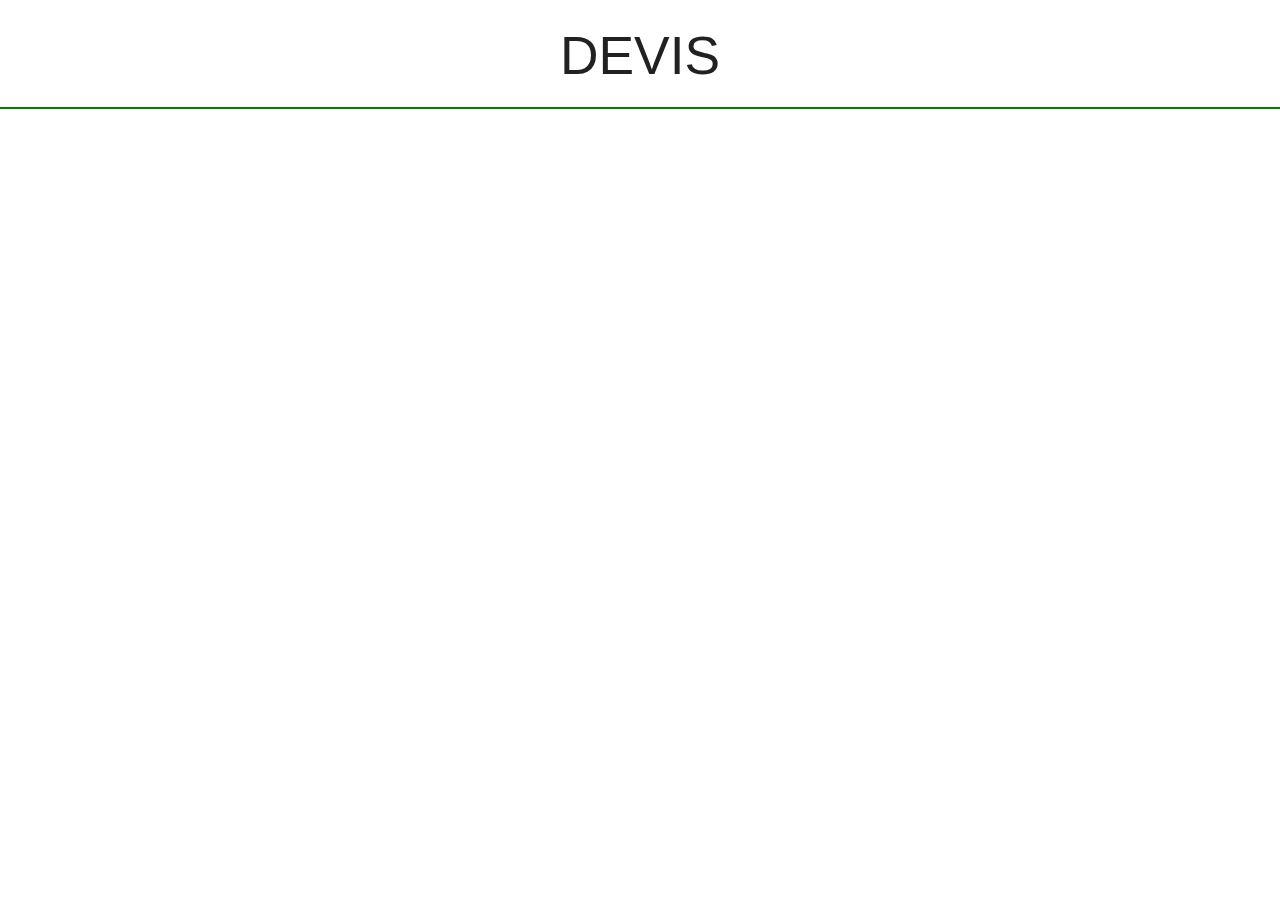
==== devis.html @ e2da0ae9 "première version" ====
<!DOCTYPE html>
  <html>
    <head>
      <meta charset="UTF-8">
      <!--Import Google Icon Font-->
      <link href="http://fonts.googleapis.com/icon?family=Material+Icons" rel="stylesheet">
      <!--Import materialize.css-->
      <link rel="stylesheet" href="materialize.css">
      <link rel="stylesheet" href="main.css">
  
      <!--Let browser know website is optimized for mobile-->
      <meta name="viewport" content="width=device-width, initial-scale=1.0"/>
    </head>

    <body>
    <h2 class='titre_devis'>DEVIS</h2>
    <hr color="green"> 
   
   <label id="montant" ></label>
       
    </body>
  </html>
---- main.css ----
.card-title {
	width: 100%;
}

.titre_devis {
	text-align: center;
}

.centre {
	text-align: center !important;
}


.card-content.white-text {
	background-color: white;
	color: green;
}


.retrait {
	padding: 30px;
}

.btn {
	padding-bottom: 20px;
}

.page-footer {
	margin-top: 20px;
	background-color: #4e5945;
}

.banniere {
	width: 100%;
}

.conteneur {
	margin:0 auto;
}
.left {
	float: left;
}

.nav-wrapper {
	background-color: #4e5945;
	padding-bottom: 40px;
	margin-bottom: 40px;
}

.btn.waves-effect.waves-light {
	background-color: #4e5945;
}

.card-action {
	background-color: #4e5945;
}

.carousel.initialized {
	min-height: 1000px;
	padding-top: 0px;
	margin-top: 0px;
}

.blue-grey.darken-1 {
	background-color: #4e5945 !important;
	text-align: center;
}

#copyright {
	color: white;
}

a.mt-share-inline-circle-sm img {
  width: 34px;
  height: 34px;
  border: 0px;
}
a.mt-share-inline-circle-sm {
  display: inline-block;
  width: 34px;
  height: 34px;
  border-radius: 50%;
  margin-right: 4px;
}
.mt-google:hover {
  background-color: rgb(225, 95, 79);
}
.mt-google {
  background-color: rgb(221, 75, 57);
}
.mt-linkedin:hover {
  background-color: rgb(16, 135, 192);
}
.mt-linkedin {
  background-color: rgb(14, 118, 168);
}
.mt-twitter:hover {
  background-color: rgb(8, 187, 255);
}
.mt-twitter {
  background-color: rgb(0, 172, 238);
}
.mt-facebook:hover {
  background-color: rgb(66, 100, 170);
}
.mt-facebook {
  background-color: rgb(59, 89, 152);
}
.mt-pinterest:hover {
  background-color: rgb(221, 42, 48);
}
.mt-pinterest {
  background-color: rgb(204, 33, 39);
}
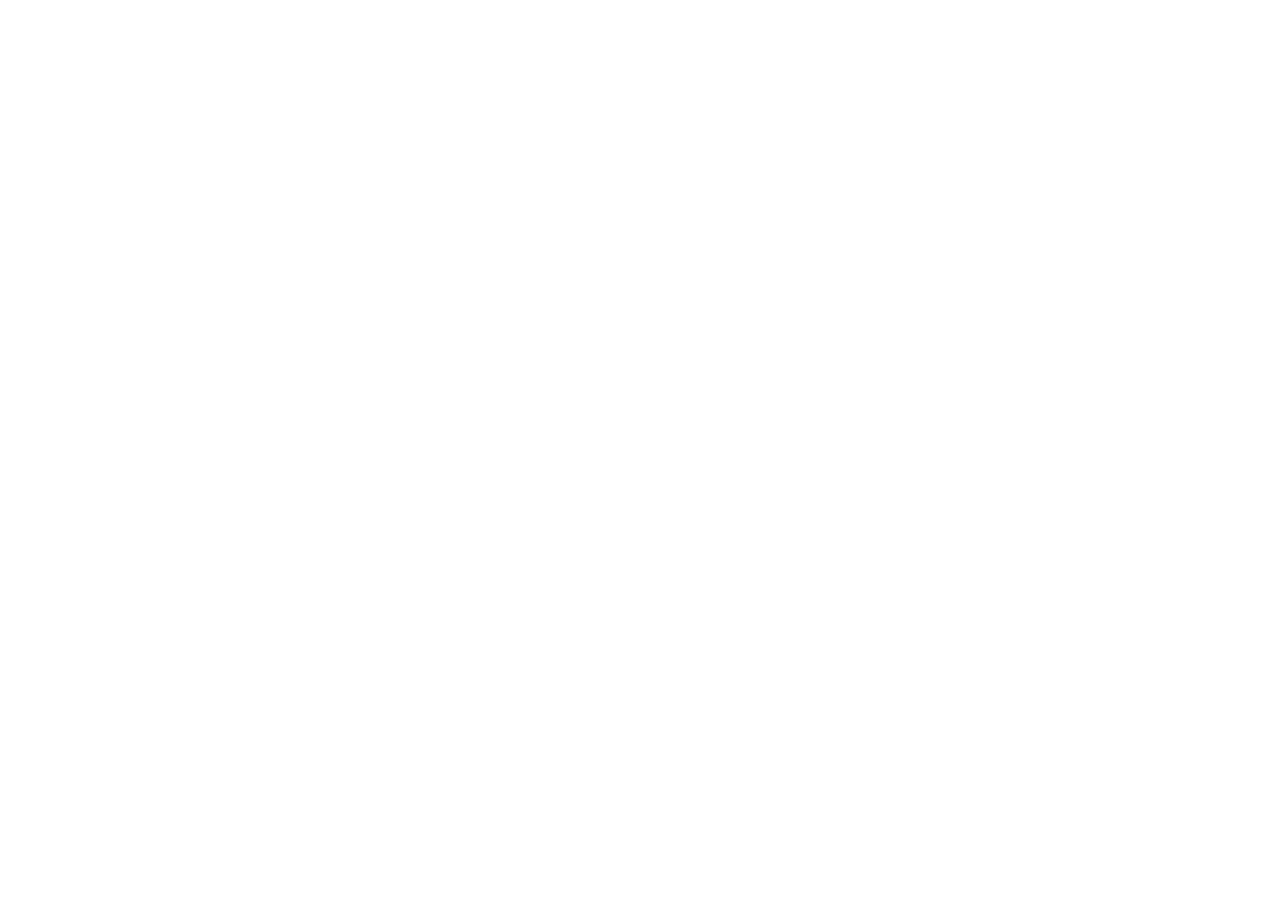
==== commit 97a88d88: "Jours du calendrier en francais" ====
--- a/devis.html
+++ b/devis.html
@@ -1,22 +1,23 @@
 <!DOCTYPE html>
-  <html>
-    <head>
-      <meta charset="UTF-8">
-      <!--Import Google Icon Font-->
-      <link href="http://fonts.googleapis.com/icon?family=Material+Icons" rel="stylesheet">
-      <!--Import materialize.css-->
-      <link rel="stylesheet" href="materialize.css">
-      <link rel="stylesheet" href="main.css">
-  
-      <!--Let browser know website is optimized for mobile-->
-      <meta name="viewport" content="width=device-width, initial-scale=1.0"/>
-    </head>
+<html>
 
-    <body>
-    <h2 class='titre_devis'>DEVIS</h2>
-    <hr color="green"> 
-   
-   <label id="montant" ></label>
-       
-    </body>
-  </html>+<head>
+  <meta charset="UTF-8">
+  <!--Import Google Icon Font-->
+  <link href="http://fonts.googleapis.com/icon?family=Material+Icons" rel="stylesheet">
+  <!--Import.css-->
+  <link rel="stylesheet" href="materialize.css">
+  <link rel="stylesheet" href="main.css">
+
+  <!--Let browser know website is optimized for mobile-->
+  <meta name="viewport" content="width=device-width, initial-scale=1.0" />
+</head>
+
+<body>
+  <div class="affichage_devis">
+    
+  </div>
+
+</body>
+
+</html>--- a/main.css
+++ b/main.css
@@ -1,14 +1,57 @@
+.topnav {
+  overflow: hidden;
+  background-color: #4e5945;
+}
+
+#titre_resa {
+	color: #4e5945;
+	border-bottom-style: solid;
+	margin-bottom: 50px;
+}
+
+.topnav a {
+  float: left;
+  display: block;
+  color: #f2f2f2;
+  text-align: center;
+  padding: 14px 16px;
+  text-decoration: none;
+  font-size: 17px;
+}
+
+.topnav a:hover {
+  background-color: #ddd;
+  color: black;
+}
+
+.topnav a.active {
+    background-color: #4CAF50;
+    color: white;
+}
+
 .card-title {
 	width: 100%;
 }
+.video-conteneur {
+	position:relative;
+	padding-bottom:56.25%;
+	height:0;
+	overflow:hidden;
+	}
+	
+	.video-conteneur iframe,
+	.video-conteneur object,
+	.video-conteneur embed {
+	position:absolute;
+	top:0;
+	left:0;
+	width:100%;
+	height:100%;
+	}
 
-.titre_devis {
-	text-align: center;
-}
 
-.centre {
-	text-align: center !important;
-}
+
+
 
 
 .card-content.white-text {
@@ -17,13 +60,9 @@
 }
 
 
-.retrait {
-	padding: 30px;
-}
 
-.btn {
-	padding-bottom: 20px;
-}
+
+
 
 .page-footer {
 	margin-top: 20px;
@@ -37,9 +76,7 @@
 .conteneur {
 	margin:0 auto;
 }
-.left {
-	float: left;
-}
+
 
 .nav-wrapper {
 	background-color: #4e5945;
@@ -65,6 +102,8 @@
 	background-color: #4e5945 !important;
 	text-align: center;
 }
+
+
 
 #copyright {
 	color: white;
